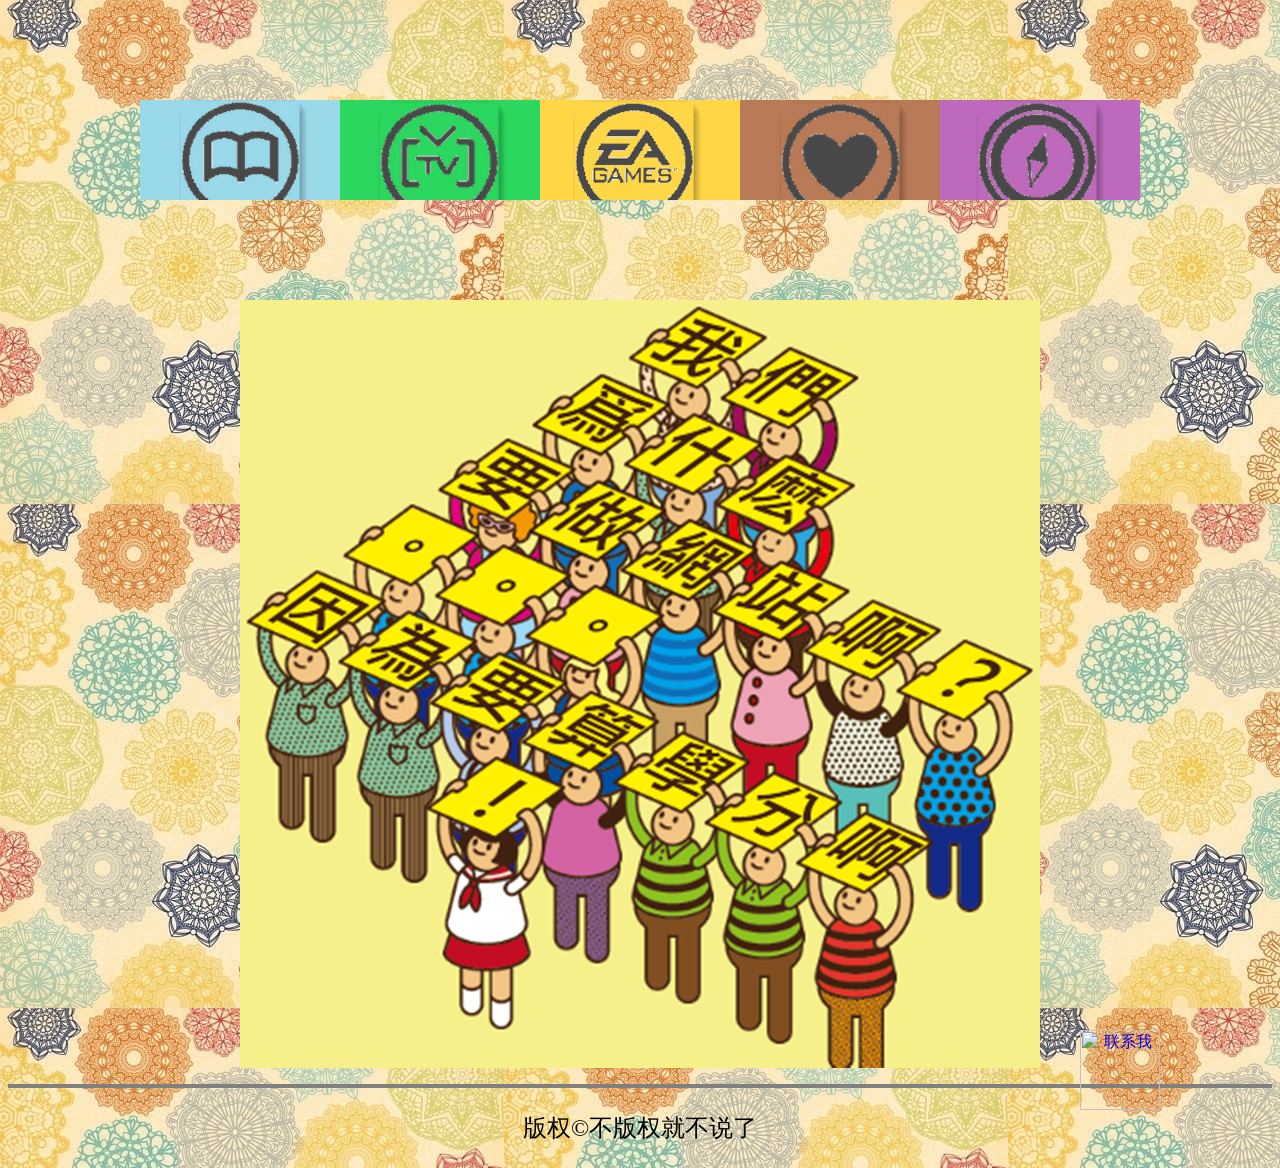
==== two.html @ 67c9ffc2 "two" ====
<!DOCTYPE html PUBLIC "-//W3C//DTD XHTML 1.0 Transitional//EN" "http://www.w3.org/TR/xhtml1/DTD/xhtml1-transitional.dtd">
<html xmlns="http://www.w3.org/1999/xhtml">
<head>
<meta http-equiv="Content-Type" content="text/html; charset=utf-8" />
<title>欢迎来到吃货的世界</title>
<script type="text/javascript">
var $$ = function (id) {
    return "string" == typeof id ? document.getElementById(id) : id;
};

function Event(e){
	var oEvent = document.all ? window.event : e;
	if (document.all) {
		if(oEvent.type == "mouseout") {
			oEvent.relatedTarget = oEvent.toElement;
		}else if(oEvent.type == "mouseover") {
			oEvent.relatedTarget = oEvent.fromElement;
		}
	}
	return oEvent;
}

function addEventHandler(oTarget, sEventType, fnHandler) {
	if (oTarget.addEventListener) {
		oTarget.addEventListener(sEventType, fnHandler, false);
	} else if (oTarget.attachEvent) {
		oTarget.attachEvent("on" + sEventType, fnHandler);
	} else {
		oTarget["on" + sEventType] = fnHandler;
	}
};

var Class = {
  create: function() {
    return function() {
      this.initialize.apply(this, arguments);
    }
  }
}

Object.extend = function(destination, source) {
    for (var property in source) {
        destination[property] = source[property];
    }
    return destination;
}


var GlideView = Class.create();
GlideView.prototype = {
  //容器对象 容器宽度 展示标签 展示宽度
  initialize: function(obj, iWidth, sTag, iMaxWidth, options) {
    var oContainer = $$(obj), oThis=this, len = 0;
	
	this.SetOptions(options);
	
	this.Step = Math.abs(this.options.Step);
	this.Time = Math.abs(this.options.Time);
	this.Showtext = false;//是否显示说明文本
	
	this._list = oContainer.getElementsByTagName(sTag);
	len = this._list.length;
	this._count = len;
	this._width = parseInt(iWidth / len);
	this._width_max = parseInt(iMaxWidth);
	this._width_min = parseInt((iWidth - this._width_max) / (len - 1));
	this._timer = null;
	
	//有说明文本
	if(this.options.TextTag && this.options.TextHeight > 0){
		this.Showtext = true;
		this._text = oContainer.getElementsByTagName(this.options.TextTag);
		this._height_text = -parseInt(this.options.TextHeight);
	}
	
	this.Each(function(oList, oText, i){
		oList._target = this._width * i;//自定义一个属性放目标left
		oList.style.left = oList._target + "px";
		oList.style.position = "absolute";
		addEventHandler(oList, "mouseover", function(){ oThis.Set.call(oThis, i); });
		
		//有说明文本
		if(oText){
			oText._target = this._height_text;//自定义一个属性放目标bottom
			oText.style.bottom = oText._target + "px";
			oText.style.position = "absolute";
		}
	})
	
	//容器样式设置
	oContainer.style.width = iWidth + "px";
	oContainer.style.overflow = "hidden";
	oContainer.style.position = "relative";
	//移出容器时返回默认状态
	addEventHandler(oContainer, "mouseout", function(e){
		//变通防止执行oList的mouseout
		var o = Event(e).relatedTarget;
		if (oContainer.contains ? !oContainer.contains(o) : oContainer != o && !(oContainer.compareDocumentPosition(o) & 16)) oThis.Set.call(oThis, -1);
	})
  },
  //设置默认属性
  SetOptions: function(options) {
    this.options = {//默认值
		Step:			20,//滑动变化率
		Time:			20,//滑动延时
		TextTag:		"",//说明容器tag
		TextHeight:		0//说明容器高度
    };
    Object.extend(this.options, options || {});
  },
  //相关设置
  Set: function(index) {
	if (index < 0) {
		//鼠标移出容器返回默认状态
		this.Each(function(oList, oText, i){ oList._target = this._width * i; if(oText){ oText._target = this._height_text; } })
	} else {
		//鼠标移到某个滑动对象上
		this.Each(function(oList, oText, i){
			oList._target = (i <= index) ? this._width_min * i : this._width_min * (i - 1) + this._width_max;
			if(oText){ oText._target = (i == index) ? 0 : this._height_text; }
		})
	}
	this.Move();
  },
  //移动
  Move: function() {
	clearTimeout(this._timer);
	var bFinish = true;//是否全部到达目标地址
	this.Each(function(oList, oText, i){
		var iNow = parseInt(oList.style.left), iStep = this.GetStep(oList._target, iNow);
		if (iStep != 0) { bFinish = false; oList.style.left = (iNow + iStep) + "px"; }
		//有说明文本
		if (oText) {
			iNow = parseInt(oText.style.bottom), iStep = this.GetStep(oText._target, iNow);
			if (iStep != 0) { bFinish = false; oText.style.bottom = (iNow + iStep) + "px"; }
		}
	})
	//未到达目标继续移动
	if (!bFinish) { var oThis = this; this._timer = setTimeout(function(){ oThis.Move(); }, this.Time); }
  },
  //获取步长
  GetStep: function(iTarget, iNow) {
	var iStep = (iTarget - iNow) / this.Step;
	if (iStep == 0) return 0;
	if (Math.abs(iStep) < 1) return (iStep > 0 ? 1 : -1);
	return iStep;
  },
  Each:function(fun) {
	for (var i = 0; i < this._count; i++)
		fun.call(this, this._list[i], (this.Showtext ? this._text[i] : null), i);
  }
};
function MM_popupMsg(msg) { //v1.0
  alert(msg);
}
</script>
<style type="text/css">
#idGlideView {
	height:100px;
	margin:100px auto;
}
#idGlideView div {
	width:500px;
	height:100px;
}
#idGlideView div a {
	width:500px;
	height:50px;
	filter: alpha(opacity=50);
	opacity: 0.5;
	background:#000;
	color:#fff;
	text-decoration:none;
	font-family: "方正姚体";
	font-size: 18px;
}
#apDiv1 {
	position:absolute;
	width:130px;
	height:130px;
	z-index:1;
	left: 1015px;
	top: 658px;
}
.banquan {
	font-size: 24px;
	color: #000;
	text-align: center;
	font-family: "方正姚体";
}
#apDiv2 {
	position:absolute;
	width:80px;
	height:80px;
	z-index:1;
	left: 1080px;
	top: 1030px;
}
body {
	background-image: url(images/2012013121.jpg);
}
</style>
</head>
<body>
<div id="idGlideView">
	<div style="background-image:url('images/111.jpg');"> <a href="kuang1.html" target="_blank">书籍</a> </div>
	<div style="background-image:url('images/222.jpg');"> <a href="dianying.html" target="_blank">电影</a> </div>
	<div style="background-image:url('images/333.jpg');"> <a href="youx3.html" target="_blank">游戏</a> </div>
	<div style="background-image:url('images/444.jpg');"> <a href="meishi.html" target="_blank">美食</a> </div>
	<div style="background-image:url('images/555.jpg');"> <a href="lvyou.html" target="_blank">旅游</a> </div>
	</div>
<div align="center"><!--
<SELECT id=sel>
	<OPTION value=-1 selected>不展开</OPTION>
</SELECT>
<BR>
<BR>
<INPUT id=up type=button value=" + 加 速 ">
<INPUT id=down type=button value=" - 减 速 ">
<BR>
<BR>
<INPUT id=stop type=button value=" 停 止 ">
<INPUT id=start type=button value=" 开 始 ">
<BR>
<BR>
<INPUT id=close type=button value=" 关闭滚动 ">
<INPUT id=open type=button value=" 恢复滚动 ">
<BR>
<BR>
<INPUT id=auto type=button value=" 自动滑动 ">
<INPUT id=cancel type=button value=" 取消自动 ">
<BR>
<BR>
<INPUT id=hide type=button value=" 隐藏说明 ">
<INPUT id=show type=button value=" 显示说明 ">
<BR>
-->
<p align="center"><img src="images/upup.png" width="800" height="768" /></p>
<hr align="center" size="4" noshade="noshade" />
<div align="center"></div>
<p class="banquan">版权&copy;不版权就不说了</p>
<div id="apDiv2"><a href="mailto:601311599@qq.com"><img src="../myweb/images/66.jpg" width="80" height="80" title="联系我"/></div>
<SCRIPT>

var gv = new GlideView("idGlideView", 1000, "div", 500, { TextTag: "a", TextHeight: 50 });
//var oSel = $$("sel");
/*
for (var i = 0; i <= gv._count; i++) {
	var op = document.createElement("OPTION");
	op.value = i; op.innerHTML = "展开第" + (i + 1) + "个";
	oSel.appendChild(op);
}
*/
//oSel.onchange = function(){ gv.Set(oSel.value); }

//$$("up").onclick = function(){ gv.Step -= 5; if(gv.Step <= 0) gv.Step = 1; };
//$$("down").onclick = function(){ gv.Step += 5; if(gv.Step >= 500) gv.Step = 50; };
//$$("stop").onclick = function(){ clearTimeout(gv._timer); };
//$$("start").onclick = function(){ gv.Move(); };
//$$("close").onclick = function(){ gv.Step = 1; };
//$$("open").onclick = function(){ gv.Step = gv.options.Step; };
//$$("hide").onclick = function(){ gv.Showtext = false; };
//$$("show").onclick = function(){ gv.Showtext = true; };
//var t = null, i = -1;
//$$("auto").onclick = function(){ clearInterval(t);t=setInterval(function(){ if(++i>gv._count) i=0; gv.Set(i); }, 1000); };
//$$("cancel").onclick = function(){ clearInterval(t);gv.Set(-1); };

  </SCRIPT>
</body>
</html>
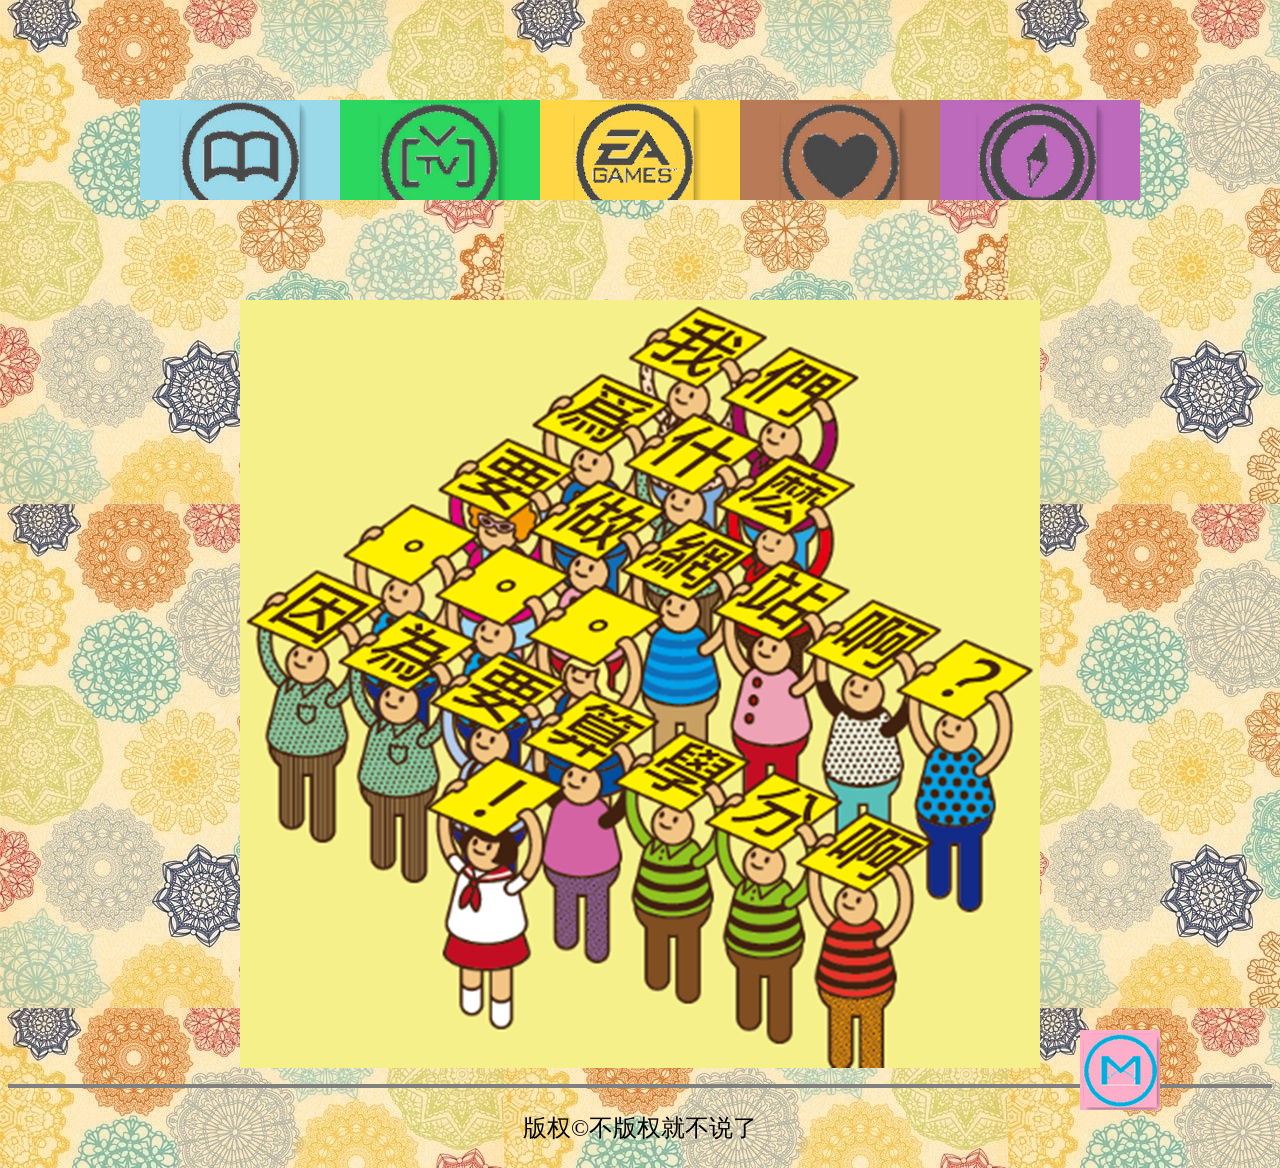
==== commit 956f459f: "Update two.html" ====
--- a/two.html
+++ b/two.html
@@ -239,7 +239,7 @@
 <hr align="center" size="4" noshade="noshade" />
 <div align="center"></div>
 <p class="banquan">版权&copy;不版权就不说了</p>
-<div id="apDiv2"><a href="mailto:601311599@qq.com"><img src="../myweb/images/66.jpg" width="80" height="80" title="联系我"/></div>
+<div id="apDiv2"><a href="mailto:601311599@qq.com"><img src="images/66.jpg" width="80" height="80" title="联系我"/></div>
 <SCRIPT>
 
 var gv = new GlideView("idGlideView", 1000, "div", 500, { TextTag: "a", TextHeight: 50 });
